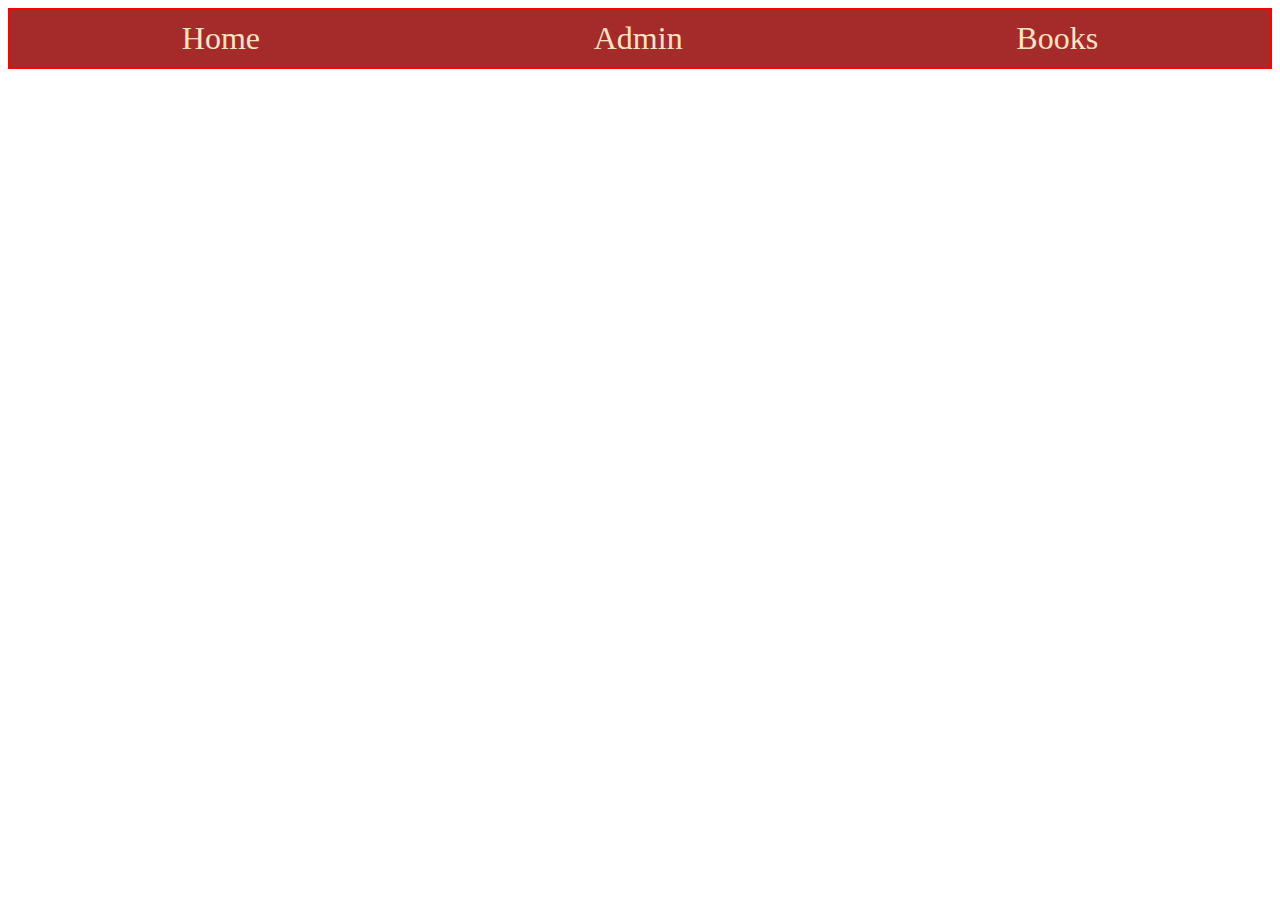
==== books.html @ 047bd2f9 "Login Page, Admin Page Done" ====
<!DOCTYPE html>
<html lang="en">
<head>
    <meta charset="UTF-8">
    <meta name="viewport" content="width=device-width, initial-scale=1.0">
    <title>Books Page</title>
<link rel="stylesheet" href="./styles/style.css">

</head>

<body>
    <nav id="nav"></nav>
</body>
<script src="./scripts/navbar.js"></script>
<script src="./scripts/books.js" type="module"></script>

</html>
---- styles/style.css ----
#nav{
    border: 2px solid red;
    background-color: brown;
    color: white;
    display: flex;
    gap: 10px;
    margin: auto;
    padding: 10px;
}

#nav> a{
    text-decoration: none;
    font-size: 2rem;
    margin: auto;
    color: bisque;

}
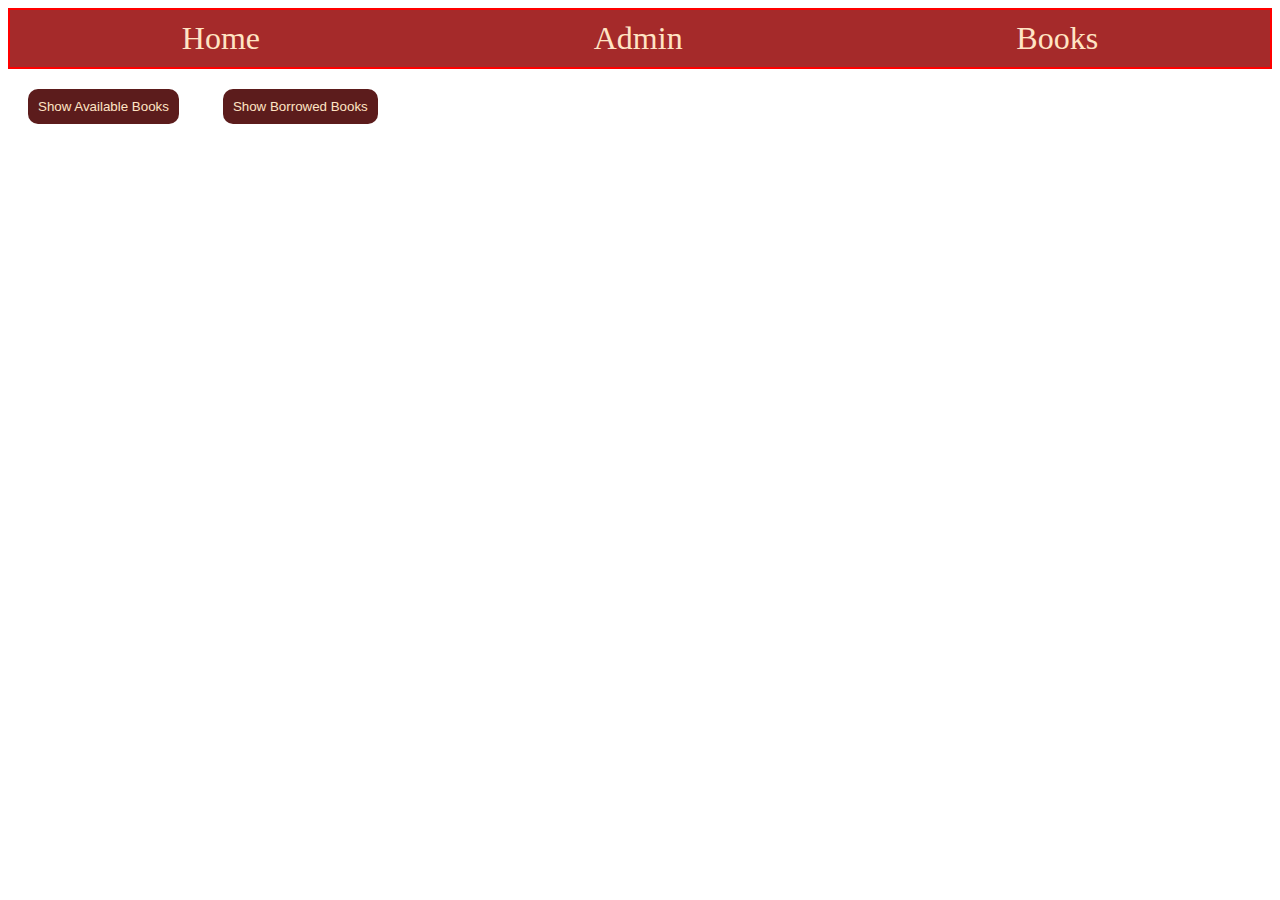
==== commit e7e7fbdd: "Books Page Added" ====
--- a/books.html
+++ b/books.html
@@ -5,13 +5,24 @@
     <meta name="viewport" content="width=device-width, initial-scale=1.0">
     <title>Books Page</title>
 <link rel="stylesheet" href="./styles/style.css">
-
+<link rel="stylesheet" href="./styles/books.css">
+<link rel="stylesheet" href="./styles/admin.css">
 </head>
 
+<!-- navbar -->
 <body>
     <nav id="nav"></nav>
+    <!-- buttons -->
+
+    <button id="avail">Show Available Books</button>
+    <button id="borrow">Show Borrowed Books</button>
+
+    <div id="cont"></div>
+
 </body>
+
 <script src="./scripts/navbar.js"></script>
 <script src="./scripts/books.js" type="module"></script>
+<script src="./scripts/baseurl.js"></script>
 
 </html>--- a/styles/books.css
+++ b/styles/books.css
@@ -0,0 +1,8 @@
+button{
+    padding: 10px;
+    color: bisque;
+    border-radius: 10px;
+    border: none;
+    background-color: rgb(92, 28, 28);
+    margin: 20px;
+}
--- a/styles/admin.css
+++ b/styles/admin.css
@@ -0,0 +1,26 @@
+#cont{
+    display: grid;
+    grid-template-columns: repeat(4, 1fr);
+    gap: 20px;
+    margin: 20px auto; 
+    width: 80%;
+}
+
+#cont > div{
+    border: 2px solid black;
+    text-align: center;
+    padding: 10px;
+    gap: 20px;
+    background-color: bisque;
+    border-radius: 20px;
+    color: rgb(92, 28, 28);
+}
+
+#cont > div > button{
+    padding: 10px;
+    color: bisque;
+    border-radius: 10px;
+    border: none;
+    background-color: rgb(92, 28, 28);
+    margin-right: 20px ;
+}
